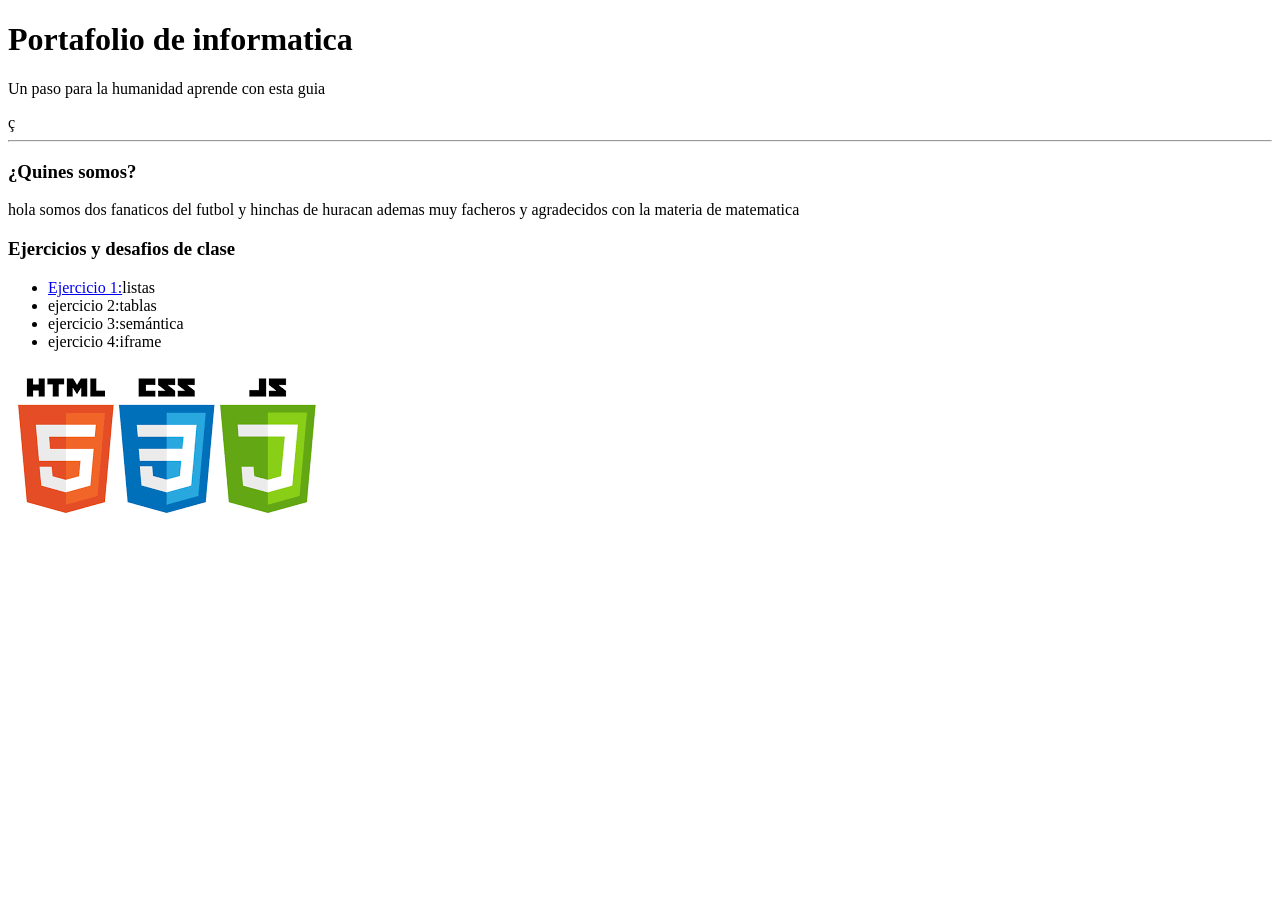
==== index.html @ fd51d218 "Update index.html" ====
<!DOCTYPE html>
<html lang="es">
<head>
    <meta charset='utf-8'>
    <meta http-equiv='X-UA-Compatible' content='IE=edge'>
    <title>Portafolio</title>
    <meta name='viewport' content='width=device-width, initial-scale=1'>
    <link rel='stylesheet' type='text/css' media='screen' href='main.css'>
    <script src='main.js'></script>
</head>
<body>
<h1>Portafolio de informatica</h1>
<p>Un paso para la humanidad aprende con esta guia</p>ç
<hr>
<h3>¿Quines somos?</h3>
<p>hola somos dos fanaticos del futbol y hinchas de huracan ademas muy facheros y agradecidos con la materia  de matematica</p>
<h3>Ejercicios y desafios de clase</h3>
<ul>
    <li><a href="./pages/listas.html">Ejercicio 1:</a>listas</li>
    <li>ejercicio 2:tablas</li>
    <li>ejercicio 3:semántica</li>
    <li>ejercicio 4:iframe</li>
</ul>
<img src="./tecnologias.png" alt="tecnologías usadas">
</body>
</html>
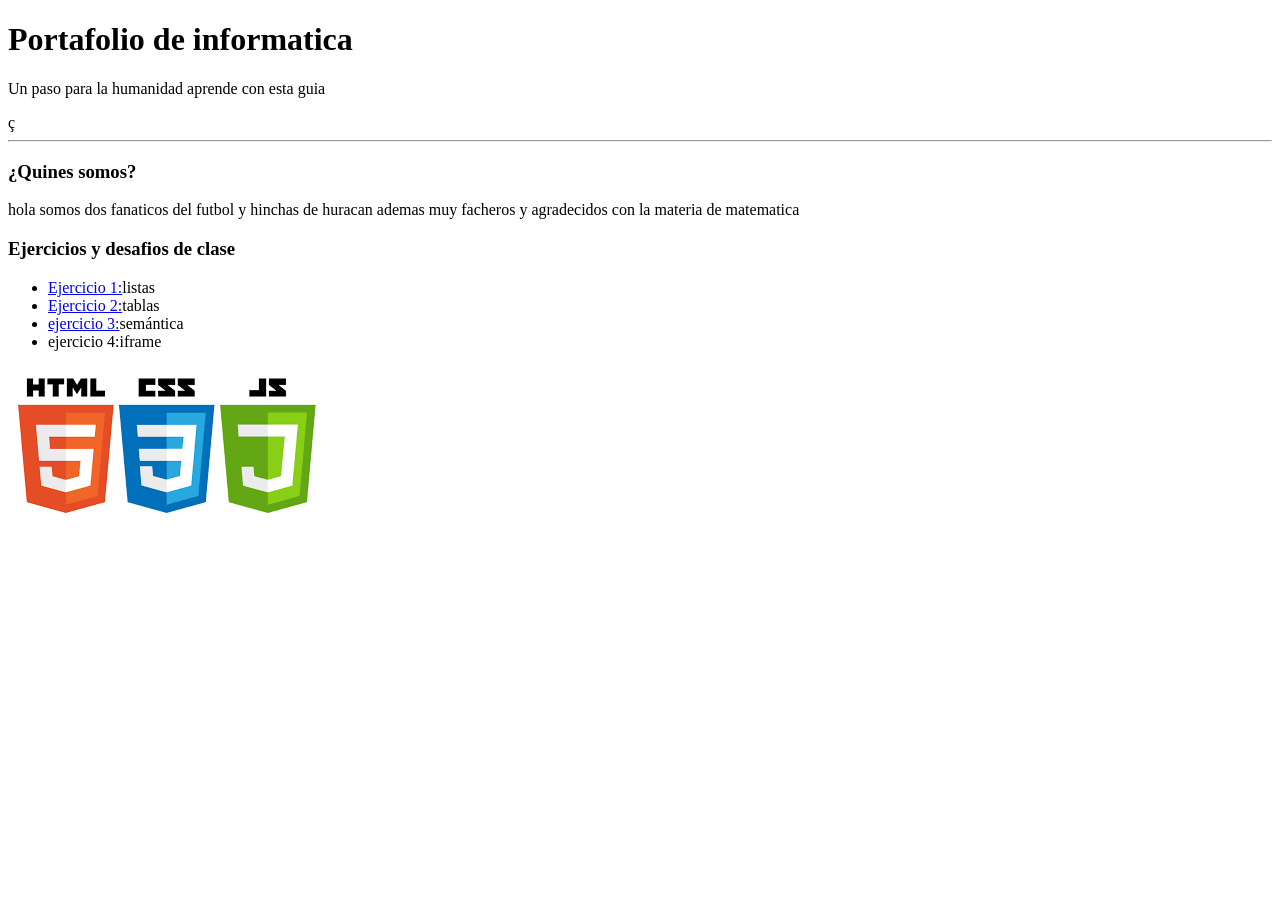
==== commit f95b7643: "Update index.html" ====
--- a/index.html
+++ b/index.html
@@ -17,8 +17,8 @@
 <h3>Ejercicios y desafios de clase</h3>
 <ul>
     <li><a href="./pages/listas.html">Ejercicio 1:</a>listas</li>
-    <li>ejercicio 2:tablas</li>
-    <li>ejercicio 3:semántica</li>
+    <li><a href="./pages/tabla1.html">Ejercicio 2:</a>tablas</li>
+    <li><a href="./pages/tienda.html">ejercicio 3:</a>semántica</li>
     <li>ejercicio 4:iframe</li>
 </ul>
 <img src="./tecnologias.png" alt="tecnologías usadas">
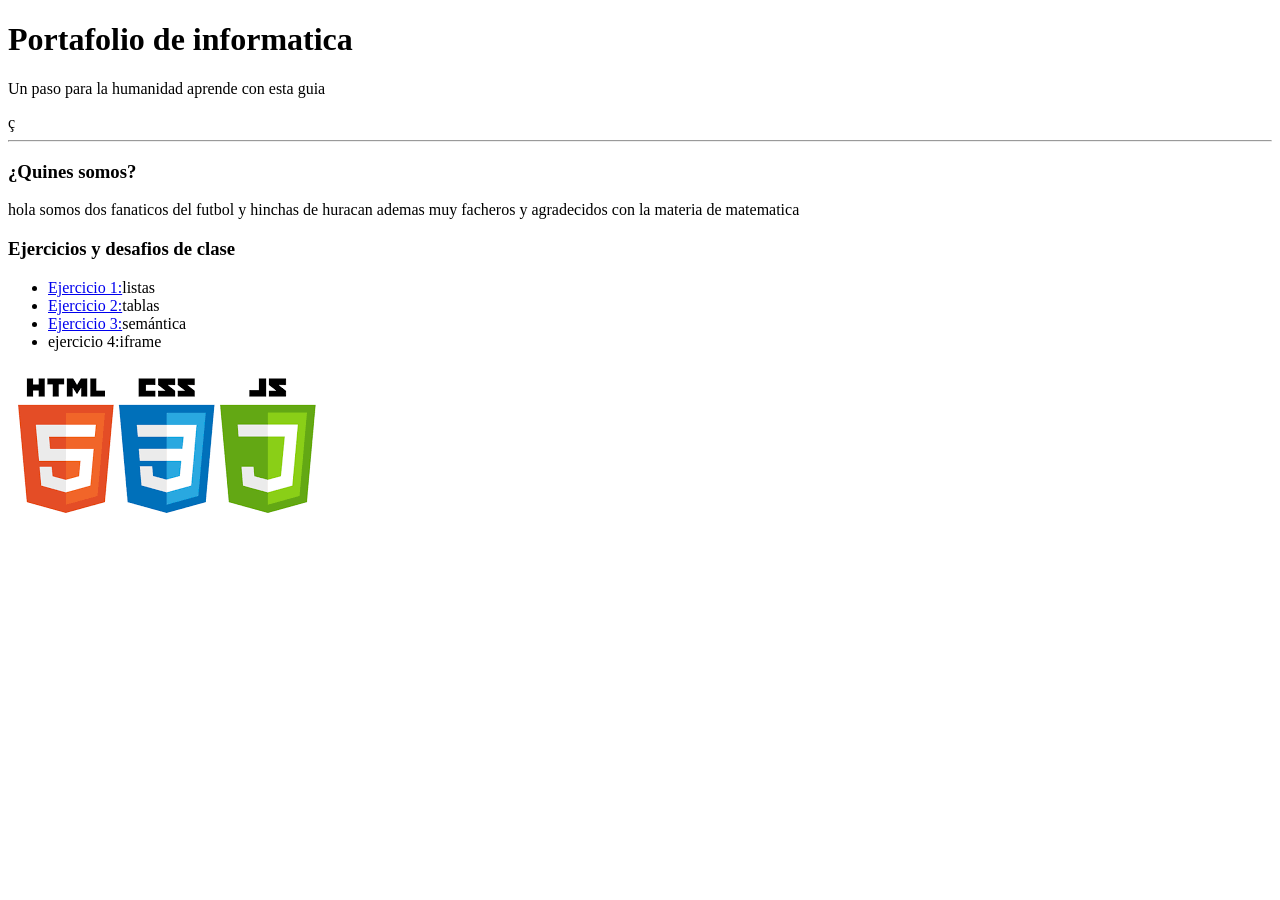
==== commit ff46140b: "Update index.html" ====
--- a/index.html
+++ b/index.html
@@ -18,7 +18,7 @@
 <ul>
     <li><a href="./pages/listas.html">Ejercicio 1:</a>listas</li>
     <li><a href="./pages/tabla1.html">Ejercicio 2:</a>tablas</li>
-    <li><a href="./pages/tienda.html">ejercicio 3:</a>semántica</li>
+    <li><a href="../pages/tienda.html">Ejercicio 3:</a>semántica</li>
     <li>ejercicio 4:iframe</li>
 </ul>
 <img src="./tecnologias.png" alt="tecnologías usadas">
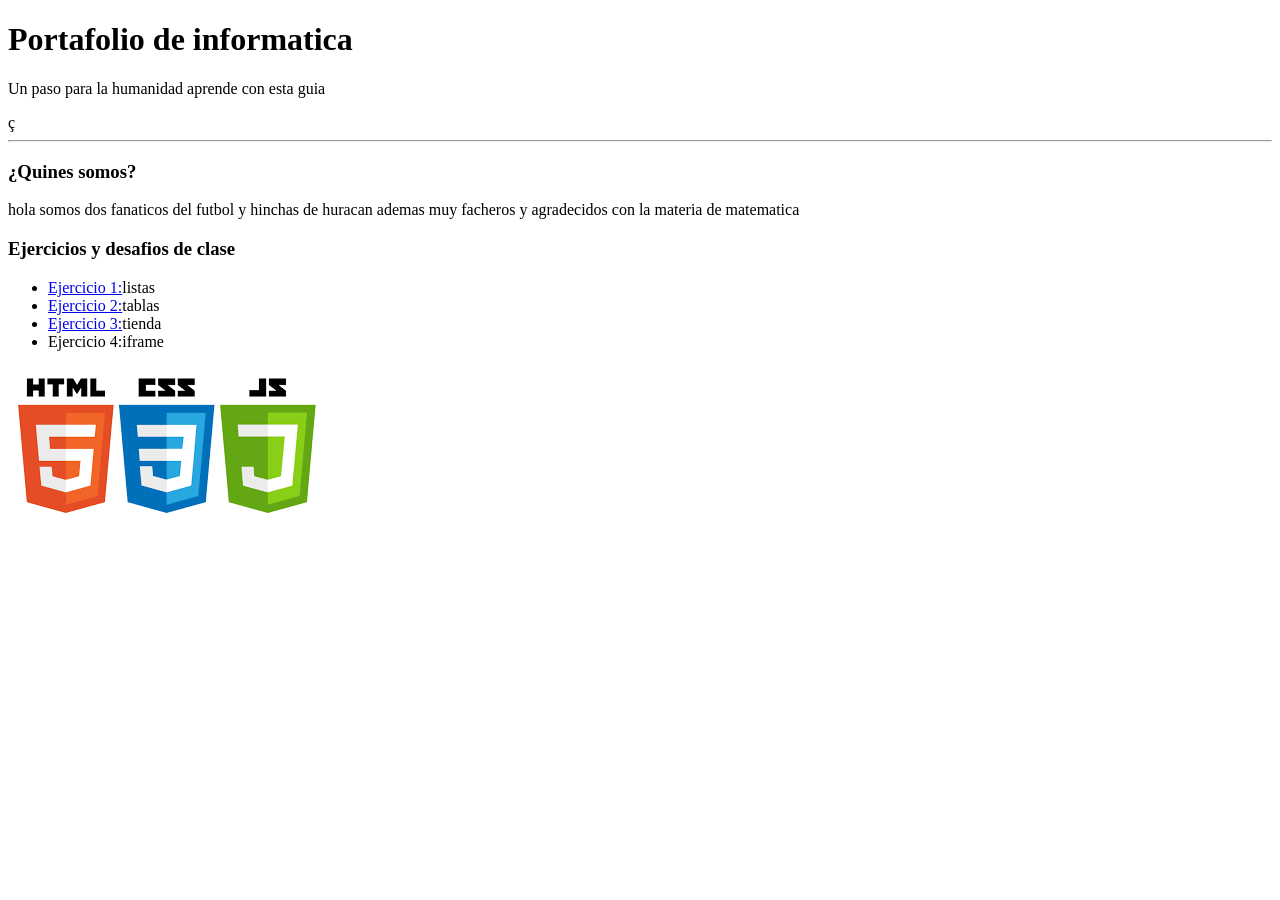
==== commit 400fdad5: "Update index.html" ====
--- a/index.html
+++ b/index.html
@@ -18,8 +18,8 @@
 <ul>
     <li><a href="./pages/listas.html">Ejercicio 1:</a>listas</li>
     <li><a href="./pages/tabla1.html">Ejercicio 2:</a>tablas</li>
-    <li><a href="../pages/tienda.html">Ejercicio 3:</a>semántica</li>
-    <li>ejercicio 4:iframe</li>
+    <li><a href="../pages/tienda.html">Ejercicio 3:</a>tienda</li>
+    <li>Ejercicio 4:iframe</li>
 </ul>
 <img src="./tecnologias.png" alt="tecnologías usadas">
 </body>
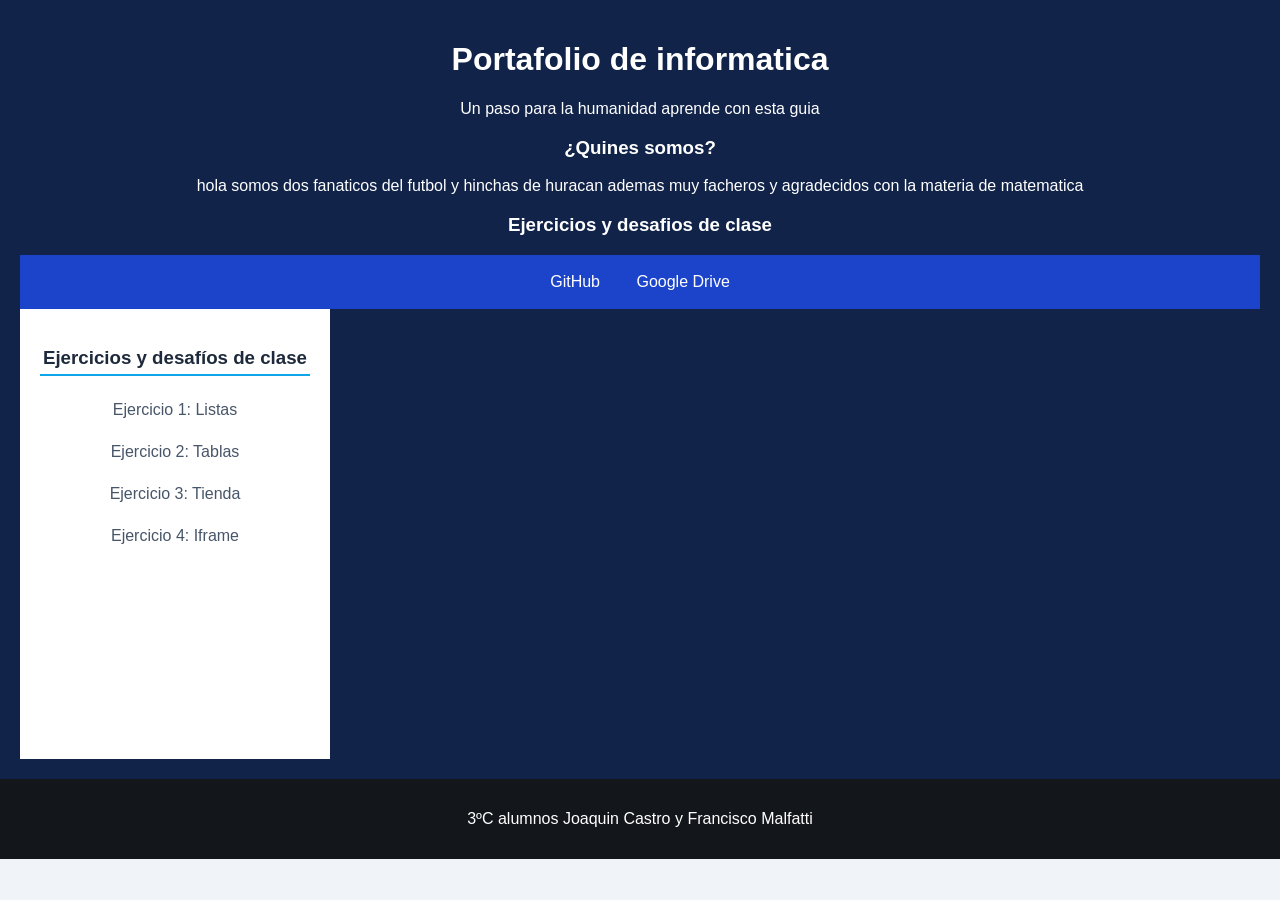
==== commit 5a17307f: "Add files via upload" ====
--- a/index.html
+++ b/index.html
@@ -1,4 +1,4 @@
-<!DOCTYPE html>
+    <!DOCTYPE html>
 <html lang="es">
 <head>
     <meta charset='utf-8'>
@@ -8,19 +8,134 @@
     <link rel='stylesheet' type='text/css' media='screen' href='main.css'>
     <script src='main.js'></script>
 </head>
+<style>
+    body {
+    font-family: Arial, sans-serif;
+    background-color: #f0f4f8;
+    margin: 0;
+    padding: 0;
+    color: #333333;
+    }
+    header {
+    background-color: #112349;
+    color: #ffffff;
+    text-align: center;
+    padding: 20px;
+    }
+    nav {
+    background-color: #1b44ca;
+    text-align: center;
+    padding: 10px;
+    }
+    nav a {
+    color: #ffffff;
+    text-decoration: none;
+    padding: 8px 16px;
+    display: inline-block;
+    }
+    nav a:hover {
+    background-color: #173563;
+    border-radius: 4px;
+    }
+    main{
+    display:flex;
+    }
+    aside {
+    width: 25%;
+    float: left;
+    background-color: #ffffff;
+    padding: 20px;
+    box-sizing: border-box;
+    min-height: 450px;
+    }
+    aside h3 {
+    color: #1e293b;
+    border-bottom: 2px solid #0ea5e9;
+    padding-bottom: 5px;
+    }
+    aside ul {
+    list-style-type: none;
+    padding: 0;
+    }
+    aside li {
+    margin: 12px 0;
+    }
+    aside a {
+    color: #475569;
+    text-decoration: none;
+    display: inline-block;
+    padding: 6px;
+    }
+    aside a:hover {
+    background-color: #f1f5f9;
+    color: #d1930d;
+    padding-left: 12px;
+    }
+    section {
+    width: 75%;
+    float: left;
+    padding: 20px;
+    box-sizing: border-box;
+    }
+    iframe {
+    width: 100%;
+    height: 400px;
+    border: 2px solid #d1540c;
+    background-color: #ffffff;
+    }
+    footer {
+    background-color: #13161b;
+    color: #ffffff;
+    text-align: center;
+    padding: 15px;
+    }
+    footer span {
+    color: #0ea5e9;
+    font-weight: bold;
+    }
+    </style>
 <body>
-<h1>Portafolio de informatica</h1>
-<p>Un paso para la humanidad aprende con esta guia</p>ç
-<hr>
+    <header>
+        <h1>Portafolio de informatica</h1>
+        <p>Un paso para la humanidad aprende con esta guia</p>
 <h3>¿Quines somos?</h3>
 <p>hola somos dos fanaticos del futbol y hinchas de huracan ademas muy facheros y agradecidos con la materia  de matematica</p>
 <h3>Ejercicios y desafios de clase</h3>
-<ul>
-    <li><a href="./pages/listas.html">Ejercicio 1:</a>listas</li>
-    <li><a href="./pages/tabla1.html">Ejercicio 2:</a>tablas</li>
-    <li><a href="../pages/tienda.html">Ejercicio 3:</a>tienda</li>
-    <li>Ejercicio 4:iframe</li>
-</ul>
-<img src="./tecnologias.png" alt="tecnologías usadas">
+<nav> <a href="https://github.com/" target="_blank"> <i class="bi bi-github"></i> GitHub </a> <a href="https://drive.google.com/" target="_blank"> <i class="bi bi-google"></i> Google Drive </a> </nav>
+<main>
+
+    <aside>
+        <h3>Ejercicios y desafíos de clase</h3>
+
+        <ul>
+            <li>
+                <a href="./pages/listas.html" target="visor">
+                    Ejercicio 1: Listas
+                </a>
+            </li>
+
+            <li>
+                <a href="./pages/tabla1.html" target="visor">
+                    Ejercicio 2: Tablas
+                </a>
+            </li>
+
+            <li>
+                <a href="./pages/tienda.html" target="visor">
+                    Ejercicio 3: Tienda
+                </a>                         
+            </li>
+
+            <li>
+                <a href="./pages/diario.html" target="visor">
+                    Ejercicio 4: Iframe
+                </a>
+            </li>
+        </ul>
+    </aside>
+    </HEADER>
+<footer>
+    <p>3ºC alumnos Joaquin Castro y Francisco Malfatti</p>
+</footer>
 </body>
 </html>
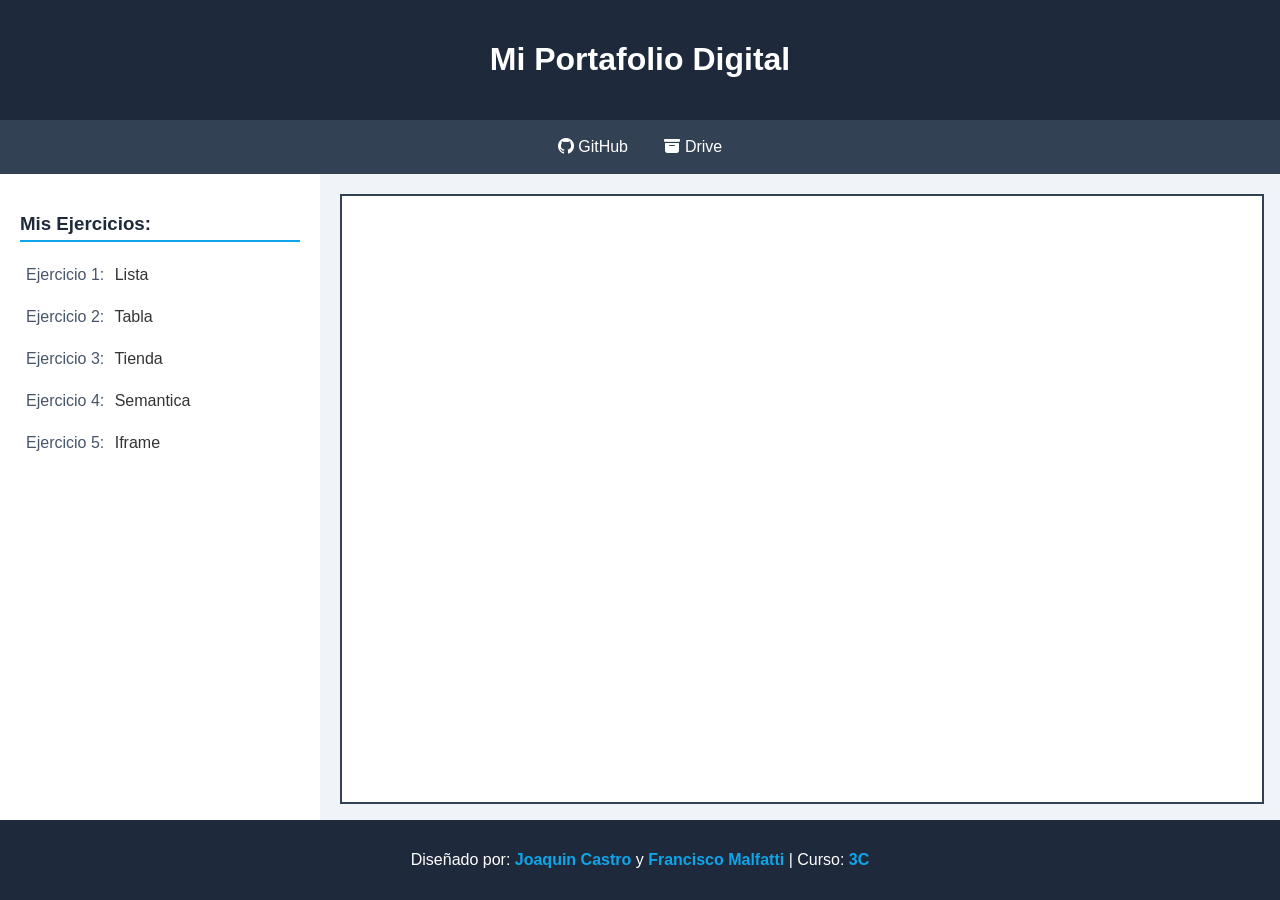
==== commit 5875fd3b: "Add files via upload" ====
--- a/index.html
+++ b/index.html
@@ -1,141 +1,126 @@
-    <!DOCTYPE html>
-<html lang="es">
+<!DOCTYPE html>
+<html lang="en">
 <head>
-    <meta charset='utf-8'>
-    <meta http-equiv='X-UA-Compatible' content='IE=edge'>
+    <meta charset="UTF-8">
+    <meta http-equiv="X-UA-Compatible" content="IE=edge">
+    <meta name="viewport" content="width=device-width, initial-scale=1.0">
+    <link rel="stylesheet" href="https://cdn.jsdelivr.net/npm/bootstrap-icons@1.13.1/font/bootstrap-icons.min.css">
     <title>Portafolio</title>
-    <meta name='viewport' content='width=device-width, initial-scale=1'>
-    <link rel='stylesheet' type='text/css' media='screen' href='main.css'>
-    <script src='main.js'></script>
+
+    <style>
+        body {
+        font-family: 'Segoe UI', Tahoma, Geneva, Verdana, sans-serif;
+        background-color: #f0f4f8;
+        margin: 0;
+        padding: 0;
+        color: #333333;
+        display: flex;
+        flex-direction: column;
+        min-height: 100vh;
+        }
+        header {
+        background-color: #1e293b;
+        color: #ffffff;
+        text-align: center;
+        padding: 20px;
+        }
+        nav {
+        background-color: #334155;
+        text-align: center;
+        padding: 10px;
+        }
+        nav a {
+        color: #ffffff;
+        text-decoration: none;
+        padding: 8px 16px;
+        display: inline-block;
+        }
+        nav a:hover {
+        background-color: #0ea5e9;
+        border-radius: 4px;
+        }
+        main{
+        display:flex;
+        flex: 1;
+        }
+        aside {
+        width: 25%;
+        background-color: #ffffff;
+        padding: 20px;
+        box-sizing: border-box;
+        }
+        aside h3 {
+        color: #1e293b;
+        border-bottom: 2px solid #0ea5e9;
+        padding-bottom: 5px;
+        }
+        aside ul {
+        list-style-type: none;
+        padding: 0;
+        }
+        aside li {
+        margin: 12px 0;
+        }
+        aside a {
+        color: #475569;
+        text-decoration: none;
+        display: inline-block;
+        padding: 6px;
+        }
+        aside a:hover {
+        background-color: #f1f5f9;
+        color: #0ea5e9;
+        padding-left: 12px;
+        }
+        section {
+        width: 75%;
+        padding: 20px;
+        box-sizing: border-box;
+        }
+        iframe {
+        width: 100%;
+        height: 100%;
+        border: 2px solid #334155;
+        background-color: #ffffff;
+        }
+        footer {
+        background-color: #1e293b;
+        color: #ffffff;
+        text-align: center;
+        padding: 15px;
+        }
+        footer span {
+        color: #0ea5e9;
+        font-weight: bold;
+        }
+        </style>
+
 </head>
-<style>
-    body {
-    font-family: Arial, sans-serif;
-    background-color: #f0f4f8;
-    margin: 0;
-    padding: 0;
-    color: #333333;
-    }
-    header {
-    background-color: #112349;
-    color: #ffffff;
-    text-align: center;
-    padding: 20px;
-    }
-    nav {
-    background-color: #1b44ca;
-    text-align: center;
-    padding: 10px;
-    }
-    nav a {
-    color: #ffffff;
-    text-decoration: none;
-    padding: 8px 16px;
-    display: inline-block;
-    }
-    nav a:hover {
-    background-color: #173563;
-    border-radius: 4px;
-    }
-    main{
-    display:flex;
-    }
-    aside {
-    width: 25%;
-    float: left;
-    background-color: #ffffff;
-    padding: 20px;
-    box-sizing: border-box;
-    min-height: 450px;
-    }
-    aside h3 {
-    color: #1e293b;
-    border-bottom: 2px solid #0ea5e9;
-    padding-bottom: 5px;
-    }
-    aside ul {
-    list-style-type: none;
-    padding: 0;
-    }
-    aside li {
-    margin: 12px 0;
-    }
-    aside a {
-    color: #475569;
-    text-decoration: none;
-    display: inline-block;
-    padding: 6px;
-    }
-    aside a:hover {
-    background-color: #f1f5f9;
-    color: #d1930d;
-    padding-left: 12px;
-    }
-    section {
-    width: 75%;
-    float: left;
-    padding: 20px;
-    box-sizing: border-box;
-    }
-    iframe {
-    width: 100%;
-    height: 400px;
-    border: 2px solid #d1540c;
-    background-color: #ffffff;
-    }
-    footer {
-    background-color: #13161b;
-    color: #ffffff;
-    text-align: center;
-    padding: 15px;
-    }
-    footer span {
-    color: #0ea5e9;
-    font-weight: bold;
-    }
-    </style>
 <body>
     <header>
-        <h1>Portafolio de informatica</h1>
-        <p>Un paso para la humanidad aprende con esta guia</p>
-<h3>¿Quines somos?</h3>
-<p>hola somos dos fanaticos del futbol y hinchas de huracan ademas muy facheros y agradecidos con la materia  de matematica</p>
-<h3>Ejercicios y desafios de clase</h3>
-<nav> <a href="https://github.com/" target="_blank"> <i class="bi bi-github"></i> GitHub </a> <a href="https://drive.google.com/" target="_blank"> <i class="bi bi-google"></i> Google Drive </a> </nav>
-<main>
-
-    <aside>
-        <h3>Ejercicios y desafíos de clase</h3>
-
-        <ul>
-            <li>
-                <a href="./pages/listas.html" target="visor">
-                    Ejercicio 1: Listas
-                </a>
-            </li>
-
-            <li>
-                <a href="./pages/tabla1.html" target="visor">
-                    Ejercicio 2: Tablas
-                </a>
-            </li>
-
-            <li>
-                <a href="./pages/tienda.html" target="visor">
-                    Ejercicio 3: Tienda
-                </a>                         
-            </li>
-
-            <li>
-                <a href="./pages/diario.html" target="visor">
-                    Ejercicio 4: Iframe
-                </a>
-            </li>
-        </ul>
-    </aside>
-    </HEADER>
-<footer>
-    <p>3ºC alumnos Joaquin Castro y Francisco Malfatti</p>
-</footer>
+        <h1>Mi Portafolio Digital</h1>
+    </header>
+    <nav>
+        <a href="https://github.com/joaquincastro-franmalfatti/informatica"><i class="bi bi-github"></i> GitHub</a>
+        <a href="https://drive.google.com/drive/folders/1TDAP4yVQTAUv_6Q5SclC7GiGHWYRLhxV"><i class="bi bi-archive-fill"></i> Drive</a>
+    </nav>
+    <main>
+        <aside>
+            <h3 class="ejt">Mis Ejercicios:</h3>
+            <ul>
+                <li><a href="./pages/listas.html" target="visor" class="ej">Ejercicio 1:</a> Lista</li>
+                <li><a href="./pages/tabla1.html" target="visor" class="ej">Ejercicio 2:</a> Tabla</li>
+                <li><a href="./pages/tienda.html" target="visor" class="ej">Ejercicio 3:</a> Tienda</li>
+                <li><a href="./pages/semantica.html" target="visor" class="ej">Ejercicio 4:</a> Semantica</li>
+                <li><a href="./pages/diario.html" target="visor" class="ej">Ejercicio 5:</a> Iframe</li>
+            </ul>
+        </aside>
+        <section>
+            <iframe src="" name="visor" frameborder="0"></iframe>
+        </section>
+    </main>
+    <footer>
+        <p>Diseñado por: <span>Joaquin Castro</span> y <span>Francisco Malfatti</span> | Curso: <span>3C</span></p>
+    </footer>
 </body>
-</html>
+</html>
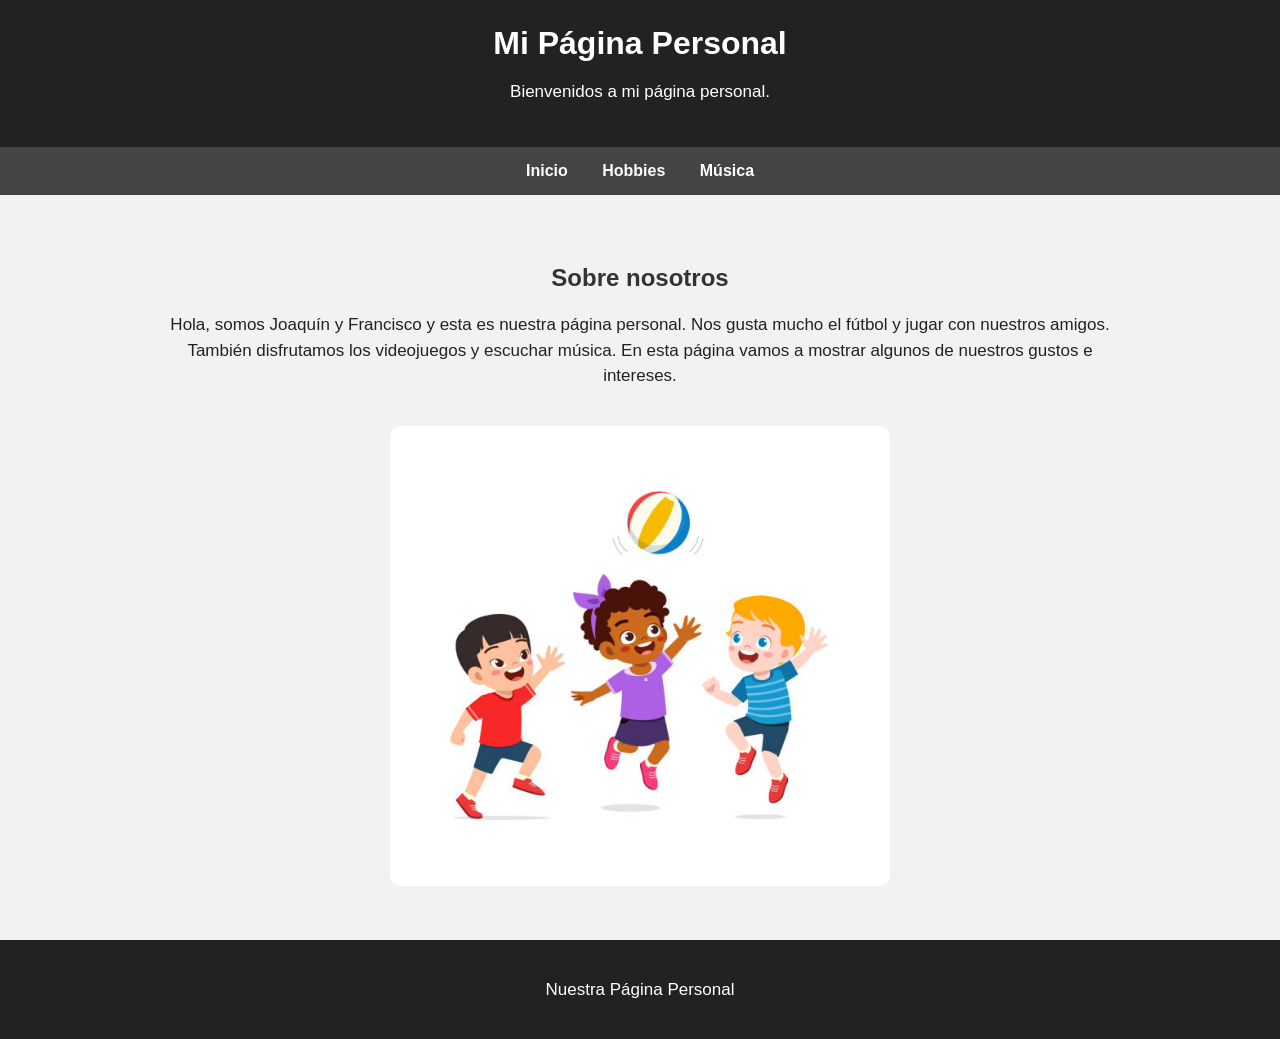
==== commit 74a9c514: "Add files via upload" ====
--- a/index.html
+++ b/index.html
@@ -1,126 +1,44 @@
+
 <!DOCTYPE html>
-<html lang="en">
+<html lang="es">
 <head>
     <meta charset="UTF-8">
-    <meta http-equiv="X-UA-Compatible" content="IE=edge">
     <meta name="viewport" content="width=device-width, initial-scale=1.0">
-    <link rel="stylesheet" href="https://cdn.jsdelivr.net/npm/bootstrap-icons@1.13.1/font/bootstrap-icons.min.css">
-    <title>Portafolio</title>
-
-    <style>
-        body {
-        font-family: 'Segoe UI', Tahoma, Geneva, Verdana, sans-serif;
-        background-color: #f0f4f8;
-        margin: 0;
-        padding: 0;
-        color: #333333;
-        display: flex;
-        flex-direction: column;
-        min-height: 100vh;
-        }
-        header {
-        background-color: #1e293b;
-        color: #ffffff;
-        text-align: center;
-        padding: 20px;
-        }
-        nav {
-        background-color: #334155;
-        text-align: center;
-        padding: 10px;
-        }
-        nav a {
-        color: #ffffff;
-        text-decoration: none;
-        padding: 8px 16px;
-        display: inline-block;
-        }
-        nav a:hover {
-        background-color: #0ea5e9;
-        border-radius: 4px;
-        }
-        main{
-        display:flex;
-        flex: 1;
-        }
-        aside {
-        width: 25%;
-        background-color: #ffffff;
-        padding: 20px;
-        box-sizing: border-box;
-        }
-        aside h3 {
-        color: #1e293b;
-        border-bottom: 2px solid #0ea5e9;
-        padding-bottom: 5px;
-        }
-        aside ul {
-        list-style-type: none;
-        padding: 0;
-        }
-        aside li {
-        margin: 12px 0;
-        }
-        aside a {
-        color: #475569;
-        text-decoration: none;
-        display: inline-block;
-        padding: 6px;
-        }
-        aside a:hover {
-        background-color: #f1f5f9;
-        color: #0ea5e9;
-        padding-left: 12px;
-        }
-        section {
-        width: 75%;
-        padding: 20px;
-        box-sizing: border-box;
-        }
-        iframe {
-        width: 100%;
-        height: 100%;
-        border: 2px solid #334155;
-        background-color: #ffffff;
-        }
-        footer {
-        background-color: #1e293b;
-        color: #ffffff;
-        text-align: center;
-        padding: 15px;
-        }
-        footer span {
-        color: #0ea5e9;
-        font-weight: bold;
-        }
-        </style>
-
+    <title>Mi Página Personal</title>
+    <link rel="stylesheet" href="css/estilos.css">
 </head>
 <body>
+
     <header>
-        <h1>Mi Portafolio Digital</h1>
+        <h1>Mi Página Personal</h1>
+        <p>Bienvenidos a mi página personal.</p>
     </header>
+
     <nav>
-        <a href="https://github.com/joaquincastro-franmalfatti/informatica"><i class="bi bi-github"></i> GitHub</a>
-        <a href="https://drive.google.com/drive/folders/1TDAP4yVQTAUv_6Q5SclC7GiGHWYRLhxV"><i class="bi bi-archive-fill"></i> Drive</a>
+        <ul>
+            <li><a href="index.html">Inicio</a></li>
+            <li><a href="paginas/hobbies.html">Hobbies</a></li>
+            <li><a href="paginas/musica.html">Música</a></li>
+        </ul>
     </nav>
+
     <main>
-        <aside>
-            <h3 class="ejt">Mis Ejercicios:</h3>
-            <ul>
-                <li><a href="./pages/listas.html" target="visor" class="ej">Ejercicio 1:</a> Lista</li>
-                <li><a href="./pages/tabla1.html" target="visor" class="ej">Ejercicio 2:</a> Tabla</li>
-                <li><a href="./pages/tienda.html" target="visor" class="ej">Ejercicio 3:</a> Tienda</li>
-                <li><a href="./pages/semantica.html" target="visor" class="ej">Ejercicio 4:</a> Semantica</li>
-                <li><a href="./pages/diario.html" target="visor" class="ej">Ejercicio 5:</a> Iframe</li>
-            </ul>
-        </aside>
-        <section>
-            <iframe src="" name="visor" frameborder="0"></iframe>
-        </section>
+        <h2>Sobre nosotros</h2>
+
+        <p>
+            Hola, somos Joaquín y Francisco y esta es nuestra página personal.
+Nos gusta mucho el fútbol y jugar con nuestros amigos.
+También disfrutamos los videojuegos y escuchar música.
+En esta página vamos a mostrar algunos de nuestros gustos e intereses.
+        </p>
+
+        <img class="imagen-principal" src="img/amigos.jpg" alt="Fútbol">
+
     </main>
+
     <footer>
-        <p>Diseñado por: <span>Joaquin Castro</span> y <span>Francisco Malfatti</span> | Curso: <span>3C</span></p>
+        <p>Nuestra Página Personal</p>
     </footer>
+
 </body>
-</html>+</html>
--- a/css/estilos.css
+++ b/css/estilos.css
@@ -0,0 +1,101 @@
+
+* {
+    box-sizing: border-box;
+}
+
+body {
+    background-color: #f2f2f2;
+    font-family: Arial, sans-serif;
+    margin: 0;
+    color: #222;
+}
+
+header {
+    background-color: #222;
+    color: white;
+    text-align: center;
+    padding: 25px;
+}
+
+h1 {
+    margin: 0;
+}
+
+h2 {
+    color: #333;
+}
+
+p {
+    font-size: 17px;
+    line-height: 1.5;
+}
+
+nav {
+    background-color: #444;
+    text-align: center;
+    padding: 15px;
+}
+
+nav ul {
+    list-style-type: none;
+    margin: 0;
+    padding: 0;
+}
+
+nav li {
+    display: inline;
+    margin: 0 15px;
+}
+
+nav a {
+    color: white;
+    text-decoration: none;
+    font-weight: bold;
+}
+
+nav a:hover {
+    text-decoration: underline;
+}
+
+main {
+    max-width: 1000px;
+    margin: 30px auto;
+    padding: 20px;
+    text-align: center;
+}
+
+.imagen-principal {
+    width: 500px;
+    max-width: 100%;
+    border-radius: 10px;
+    margin-top: 20px;
+}
+
+.card {
+    display: inline-block;
+    vertical-align: top;
+    width: 42%;
+    margin: 20px;
+    padding: 20px;
+    border: 2px solid #999;
+    border-radius: 10px;
+    background-color: white;
+    text-align: center;
+}
+
+.card img {
+    width: 100%;
+    border-radius: 8px;
+}
+
+.card h2 {
+    margin-top: 15px;
+}
+
+footer {
+    margin-top: 30px;
+    padding: 20px;
+    background-color: #222;
+    color: white;
+    text-align: center;
+}
